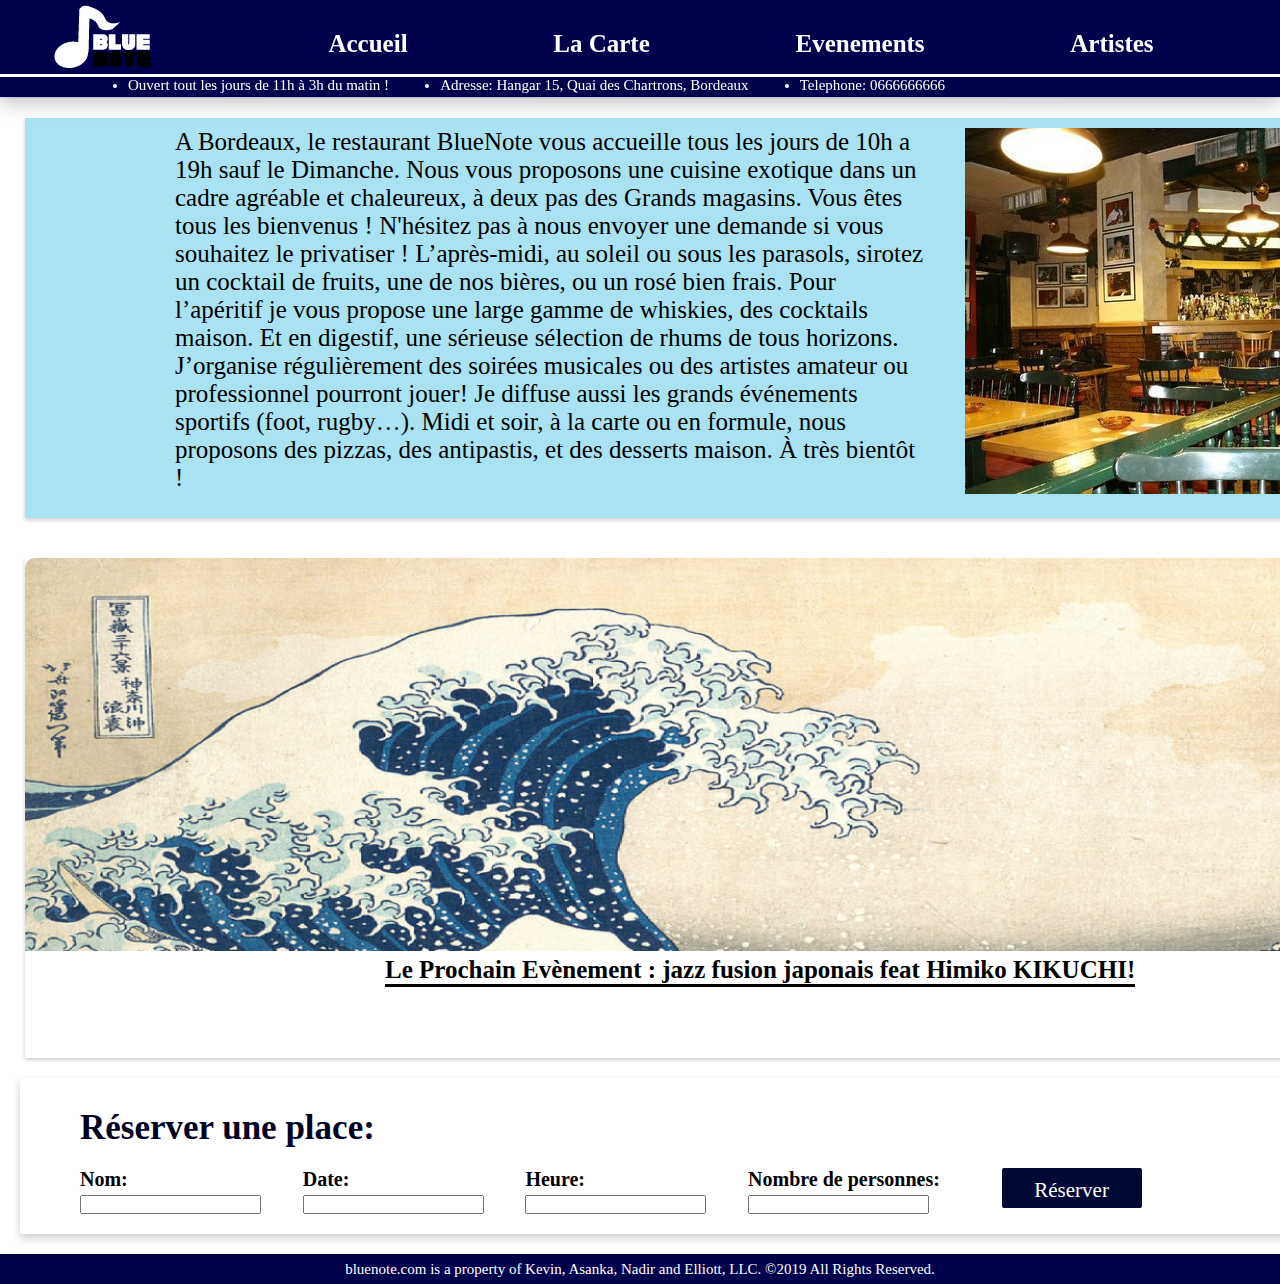
==== accueil.html @ 9b81ae9c "bluenote.com" ====
<!DOCTYPE html>
<html>
	<head>
		<title>BlueNote</title>
		<link rel="stylesheet" type="text/css" href="accueil.css" media="all" />
		<meta charset="utf-8">
		<script>
		  function valide(){
		    texte=document.formulaire.forum.value;
		    var d1 = document.getElementById('commentaire');
		    d1.insertAdjacentHTML('beforeend', '<p id="affichage_commentaire">'+texte+'</p>');
		  }
		</script>
	</head>
	<body>
		<header id="header">
			<div id="logo_menu_connexion">
				<a id="logo" href="accueil.html"><img src="logo.png" alt="logo"></a>
				<nav id="menu">
					<h3><a href="accueil.html">Accueil</a></h3>
					<div class="dropdown">
						<h3>La Carte</h3>
						<div class="dropdown-content">
    					<a href="restaurant.html">Restaurant</a>
    					<a href="bar.html">Bar</a>
						</div>
					</div>
					<h3><a href="evenement.html">Evenements</a></h3>
					<h3><a href="artiste.html">Artistes</a></h3>
					<h3><a href="apropos.html">A Propos</a></h3>
				</nav>
				<nav id="connexion">
					<h4><a href="connexion.html">Connexion</a></h4>
					<h4><a href="inscription.html">Inscrition</a></h4>
				</nav>
			</div>

			<div id="ligne">
			</div>
			<ul id="informations">
				<li id="horaires">Ouvert tout les jours de 11h à 3h du matin !</li>
				<li id="adresse">Adresse: <a class="hover_link" href="https://www.google.com/maps/place/Quai+des+Chartrons,+Bordeaux/@44.8529356,-0.5693424,17z/data=!3m1!4b1!4m5!3m4!1s0xd55287e0221d69d:0x6d29d916fd0df5f8!8m2!3d44.8529318!4d-0.5671537" target="_blank">Hangar 15, Quai des Chartrons, Bordeaux</a></li>
				<li id="numero">Telephone: 0666666666</li>
			</ul>
		</header>
		<main>
			<aside id="contenugauche">
			</aside>
			<article id="contenumilieu">
        <section id="description_restaurant">

                        <img src="resto.jpg" alt="resto" id="resto">
                        <p id="txtresto">
                        A Bordeaux, le restaurant BlueNote vous accueille tous les jours de 10h a 19h sauf le Dimanche.
                        Nous vous proposons une cuisine exotique dans un cadre agréable et chaleureux, à deux pas des Grands magasins.
                        Vous êtes tous les bienvenus !

                        N'hésitez pas à nous envoyer une demande si vous souhaitez le privatiser !
                        L’après-midi, au soleil ou sous les parasols, sirotez un cocktail de fruits, une de nos bières, ou un rosé bien frais.
                        Pour l’apéritif je vous propose une large gamme de whiskies, des cocktails maison.
                        Et en digestif, une sérieuse sélection de rhums de tous horizons.
                        J’organise régulièrement des soirées musicales ou des artistes amateur ou professionnel pourront jouer!
                        Je diffuse aussi les grands événements sportifs (foot, rugby…).
                        Midi et soir, à la carte ou en formule, nous proposons des pizzas, des antipastis, et des desserts maison.

                        À très bientôt !

                        </p>



                </section>
<section id="evenement">
                    <img src="affiche.png" alt="affiche" id="affiche">
                    <a href="event.html" id="txtevent"><h3>Le Prochain Evènement : jazz fusion japonais feat Himiko KIKUCHI!</h3></a>


                </section>
				<section id="reservation">
					<h2>Réserver une place:</h2>
					<div id="reservation_formulaire">
						<div>
							<h4>Nom:</h4>
							<input name="nom" type="text"/>
						</div>
						<div>
							<h4>Date:</h4>
							<input name="date" type="text"/>
						</div>
						<div>
							<h4>Heure:</h4>
							<input name="heure" type="text"/>
						</div>
						<div>
							<h4>Nombre de personnes:</h4>
							<input name="nombre_personne" type="text"/>
						</div>
						<div>
							<input class="boutton" type="button" name="reserver" value="Réserver">
						</div>
					</div>
				</section>
			</article>
			<aside id="contenudroit">
			</aside>
		</main>
		<footer id="contenuenbas">
			<p>
				bluenote.com is a property of Kevin, Asanka, Nadir and <a class="hover_link" href="https://github.com/e11io11">Elliott</a>, LLC. ©2019 All Rights Reserved.
			</p>
		</footer>
	</body>
</html>
---- accueil.css ----
*{	padding:0;
	margin:0;
	}

#logo_menu_connexion{
	display: flex;
}

#connexion{
	margin-top: 20px;
	margin-right: 2%;
}

#connexion h4{
	font-size: 20px;
}

#menu{
	margin-left:1%;
	margin-right: 50%;
	display: flex;
	width: 80%;
}

#logo{
	margin-left: 40px;
}

#menu h3 {
	margin-top:30px;
	margin-left: 30%;
	text-align: center;
	font-size: 25px;
	white-space: nowrap;
}

#menu div h3{
	text-align: center;
	font-size: 25px;
	white-space: nowrap;
	margin: 0
}

#menu div {
	margin-top:30px;
	margin-left: 30%;
}

#contenumilieu{
	height:auto;
	margin-top: 98px;
	background-color: white;
	box-shadow: 0px 4px 8px 0px rgba(0,0,0,0.2);
	flex-shrink: 3;
	width: 1700px;
}

#contenuenbas p {
	text-align: center;
	color: white;
	padding-top: 7px;
	font-size: 15px
}

#contenugauche {
	width: 15%;
	height:auto;
	max-width: 102px;
	}

#contenudroit {
	width: 15%;
	height:auto;
	z-index: -1;
	max-width: 102px;
}

#contenuenbas {
	width: 100%;
	height: 30px;
	background-color: #00004d;
	}


#informations{
	height:5%;
	width:100%;
	display:flex;
	font-size: 15px;
	margin-bottom: 3px;
	margin-left: 10%;
}

#header{
	width:100%;
	position:fixed;
	color:white;
	background-color: #00004d;
	box-shadow: 0px 8px 16px 0px rgba(0,0,0,0.2);
}


main{
	display:flex;
	background-image: linear-gradient(to right top, #daecff, #d8f0ff, #d6f3ff, #d5f7ff, #d6faff);
	min-height: 914px;
}

a {
	color: inherit;
	text-decoration: none;
}


#ligne{
	background-color: white;
	width: 100%;
	height: 3px;
}


#informations li{
	margin-right: 4%;
}

.boutton{
	height: 40px;
	width: 140px;
	color: white;
	font-size: 21px;
	background-color: #000836;
	padding: 10px;
	text-align: center;
	border-radius: 2px;
	border: none;
	font-family: inherit;
	margin-left: 20px;
}

.boutton:hover{
	background-color: #000B4D;
}

.dropdown-content {
  display: none;
	position: absolute;
	z-index: 1;
	background-color: #000F52;
  min-width: 160px;
  box-shadow: 0px 8px 16px 0px rgba(0,0,0,0.2);
	top: 3px;
	left: -50px;
	font-size: 20px;
}

.dropdown-content a {
  padding: 12px 16px;
  display: block;
}

.dropdown-content a:hover {
	background-color: #000E4C;
}

.dropdown:hover .dropdown-content {
	display: block;
}

.dropdown{
  display: inline-block;
	position: relative;
}

.hover_link:hover{
	text-decoration: underline;
}

#reservation_formulaire{
	display:flex;
}

#reservation{
	margin: 20px;
	padding: 60px;
	padding-top: 30px;
	padding-bottom: 20px;
	box-shadow: 0px 4px 8px 0px rgba(0,0,0,0.2);
	border-radius: 3px;
	font-size: 20px;
}

#reservation_formulaire div{
	margin-right: 3%;
}

#reservation h2{
	margin-bottom: 20px;
	color: #000024;
	font-size: 35px;
}

#contenumilieu{
    height:auto;
    margin-top: 98px;
    background-color: white;
}

#description_restaurant{
    margin-left:25px;
    margin-right:25px;
    margin-bottom:10px;
    box-shadow: 0px 2px 4px 0px rgba(0,0,0,0.2);
    overflow:hidden;
    margin-top:20px;
    height:400px;
    background-color: #A9E2F3;
}

#txtresto{
    font-size:25px;
    width:750px;
    margin-top:10px;
    margin-left:150px;}

#resto{
        float:right;
        margin-right:10px;
        margin-top:10px;}

#evenement{
    box-shadow: 0px 2px 4px 0px rgba(0,0,0,0.2);
    margin-bottom:0px;
    margin-left:25px;
    margin-right:25px;
    margin-top:40px;
    height:500px;
    background-color:white        ;

}


section h3{
    border-bottom:solid black;

            position:absolute;
            border-bottom-width:3px;
            margin-left:360px;
            font-size:25px;}

#txtevent{

    font-size:20px;

    width:550px;

    padding-top:500px;
    }

#txtevent:hover {color:blue;}

#affiche{
    -webkit-border-radius:10px 0;
    border-radius:10px 0;
    margin-left:250px;

    width:1500px;
margin-left:0px;
}
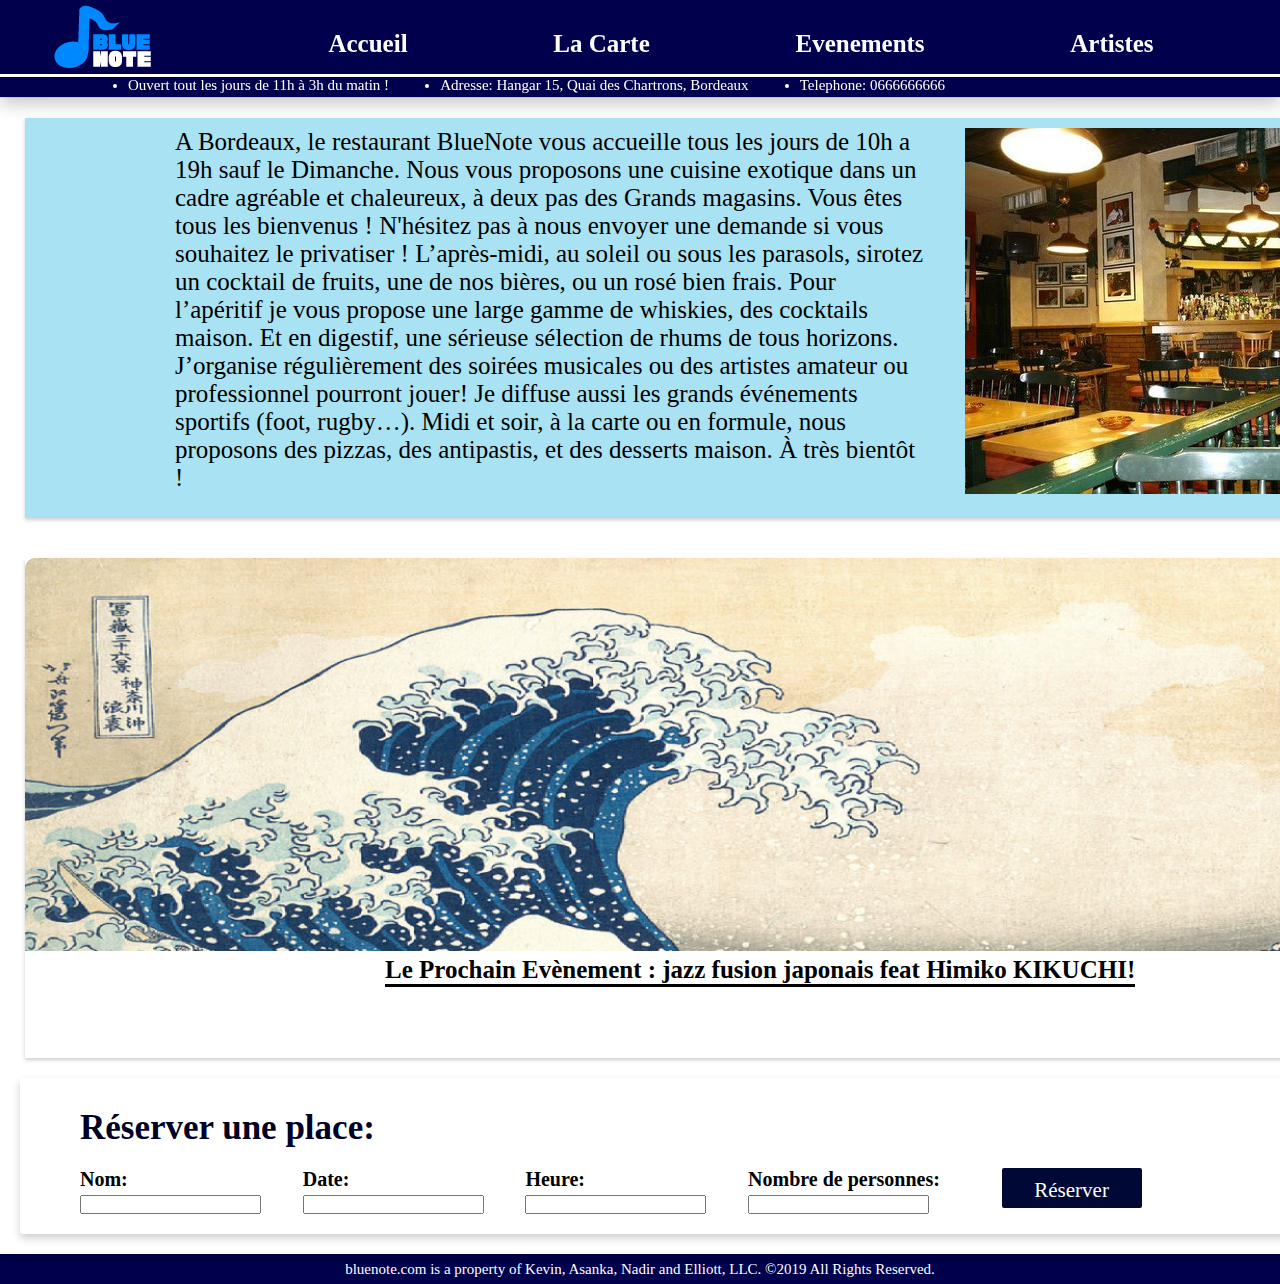
==== commit 6fd2c041: "done" ====
--- a/accueil.html
+++ b/accueil.html
@@ -72,7 +72,7 @@
                 </section>
 <section id="evenement">
                     <img src="affiche.png" alt="affiche" id="affiche">
-                    <a href="event.html" id="txtevent"><h3>Le Prochain Evènement : jazz fusion japonais feat Himiko KIKUCHI!</h3></a>
+                    <a href="soiree_jazz_fusion_japonais.html" id="txtevent"><h3>Le Prochain Evènement : jazz fusion japonais feat Himiko KIKUCHI!</h3></a>
 
 
                 </section>
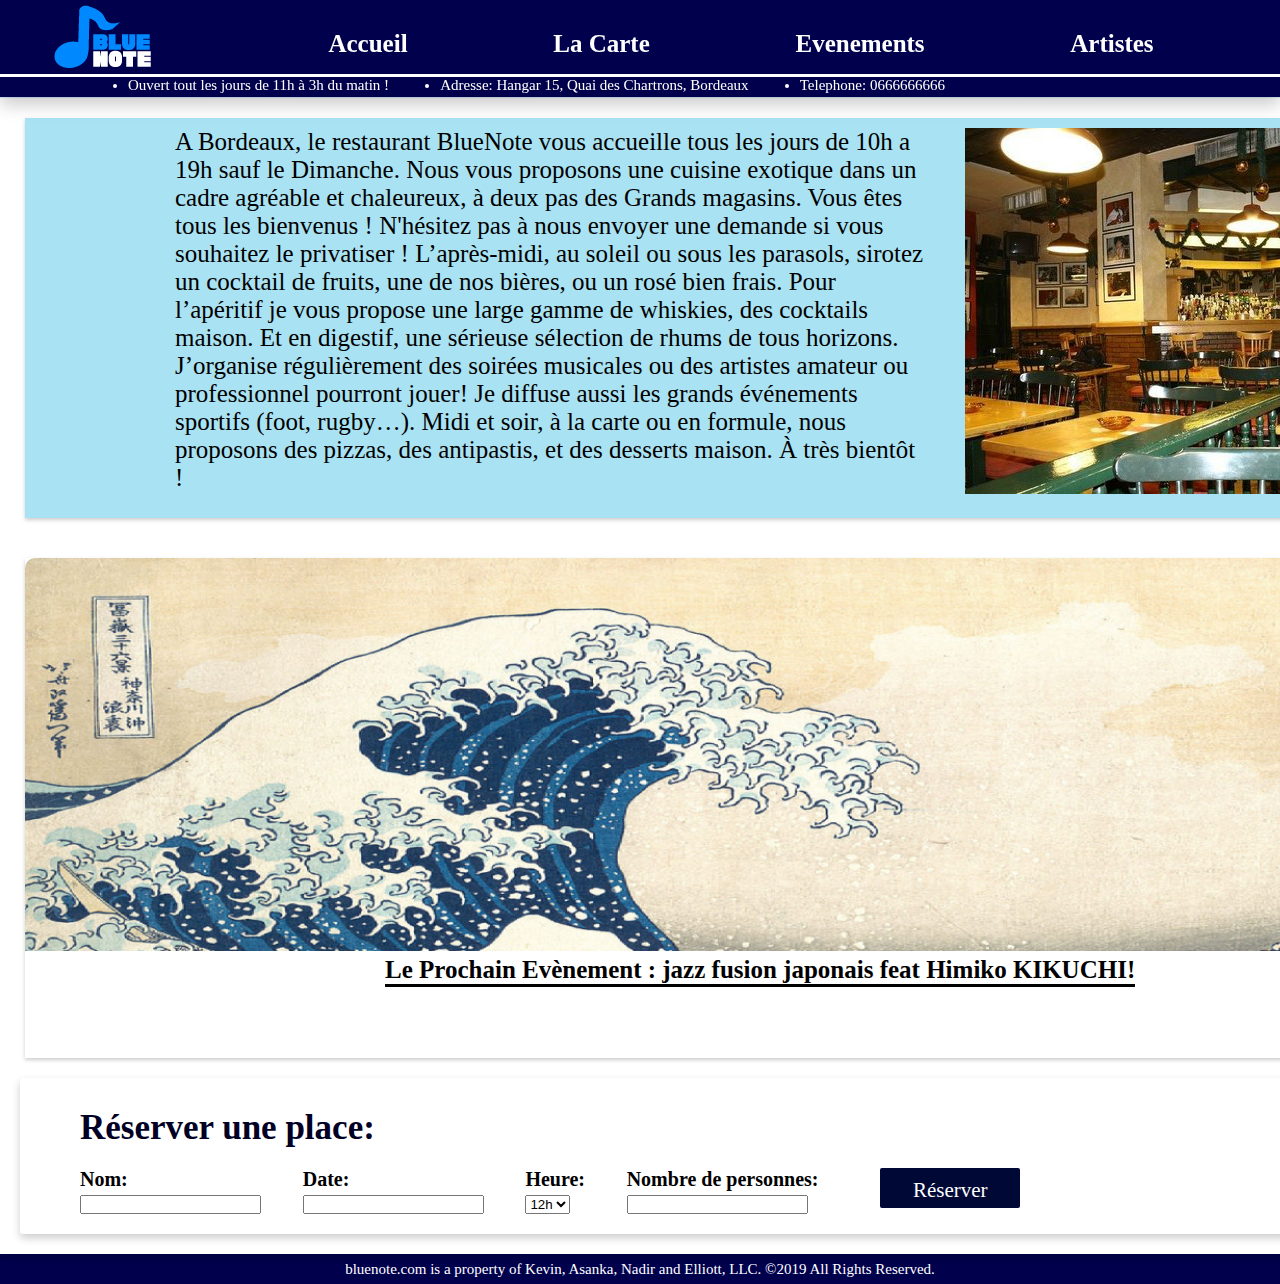
==== commit 681492bd: "modifications" ====
--- a/accueil.html
+++ b/accueil.html
@@ -89,7 +89,12 @@
 						</div>
 						<div>
 							<h4>Heure:</h4>
-							<input name="heure" type="text"/>
+							<select name="heure">
+								<option value="12h">12h</option>
+ 								<option value="13h">13h</option>
+ 								<option value="19h">19h</option>
+ 								<option value="20h">20h</option>
+							</select>
 						</div>
 						<div>
 							<h4>Nombre de personnes:</h4>
